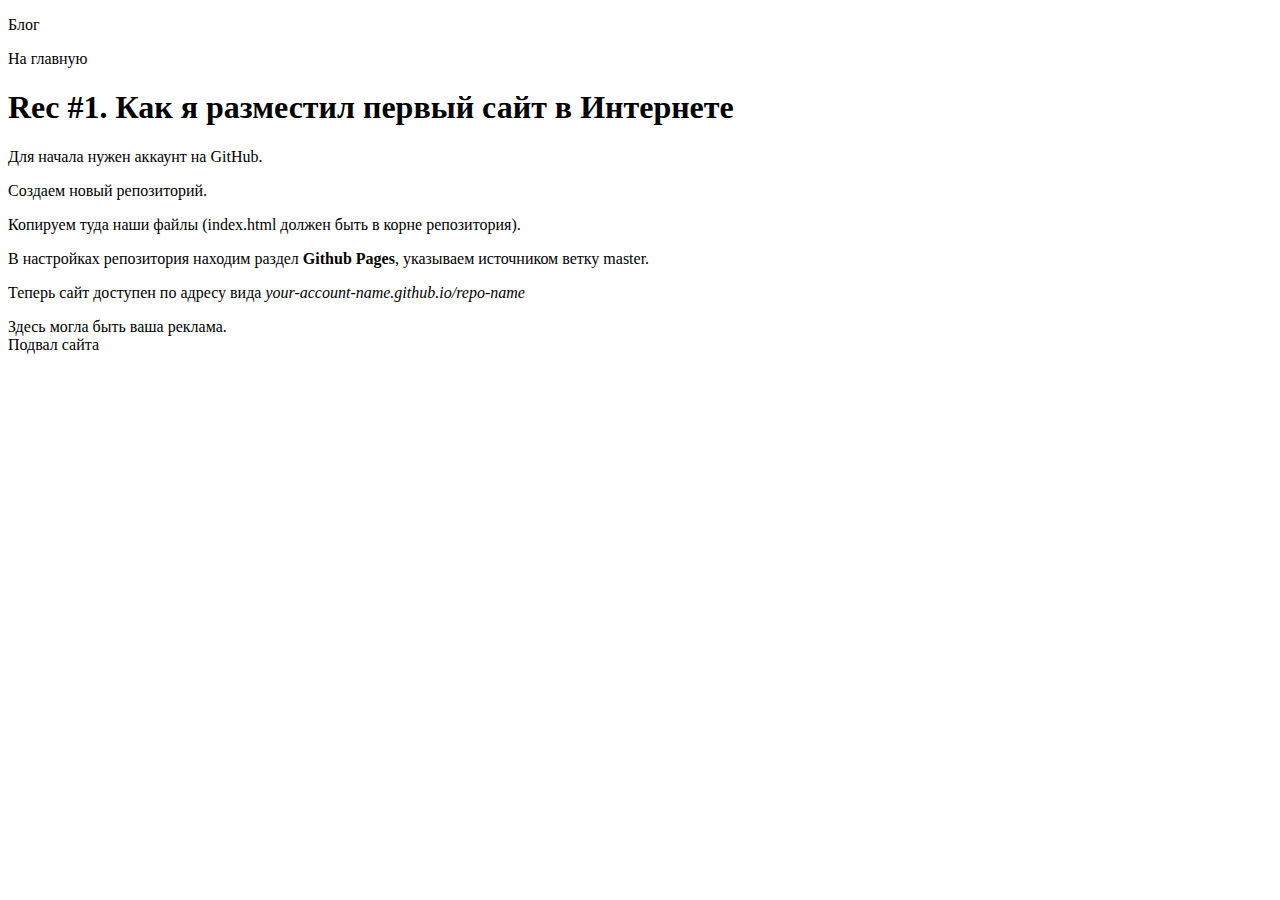
==== rec-1.html @ df6ae749 "add rec" ====
<!DOCTYPE html>
<html lang="ru">
  <head>
    <meta charset="utf-8">
    <title>Сайт начинающего it-специалиста</title>
    <link rel="stylesheet" href="outlines.css">
  </head>
  <body>
    <header>
      <p> Блог </p>
      <nav>
        На главную
      </nav>
    </header>
    <main>
      <article>
        <h1>Rec #1. Как я разместил первый сайт в Интернете</h1>

        <p>Для начала нужен аккаунт на GitHub.</p>
        <p>Создаем новый репозиторий.</p>
        <p>Копируем туда наши файлы (index.html должен быть в корне репозитория).</p>
        <p>В настройках репозитория находим раздел <b>Github Pages</b>, указываем источником ветку master.</p>
        <p>Теперь сайт доступен по адресу вида <i>your-account-name.github.io/repo-name</i></p>
      </article>
      <aside>
        Здесь могла быть ваша реклама.
      </aside>
    </main>
    <footer>
      Подвал сайта
    </footer>
  </body>
</html>
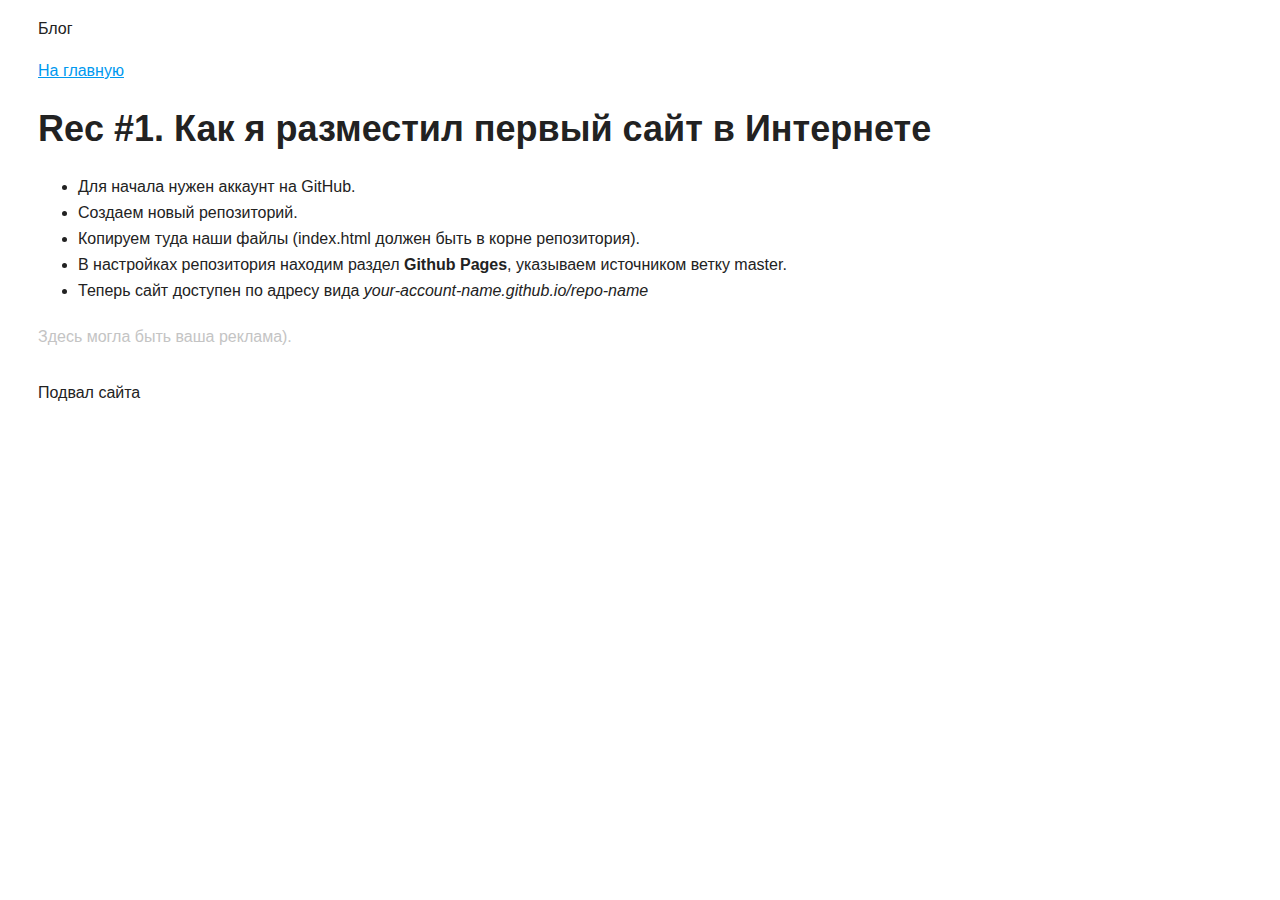
==== commit 251dfff7: "some commit" ====
--- a/rec-1.html
+++ b/rec-1.html
@@ -3,27 +3,39 @@
   <head>
     <meta charset="utf-8">
     <title>Сайт начинающего it-специалиста</title>
-    <link rel="stylesheet" href="outlines.css">
+    <link rel="stylesheet" href="style.css">
   </head>
   <body>
     <header>
       <p> Блог </p>
       <nav>
-        На главную
+        <a href="index.html">На главную</a>
       </nav>
     </header>
     <main>
       <article>
         <h1>Rec #1. Как я разместил первый сайт в Интернете</h1>
-
-        <p>Для начала нужен аккаунт на GitHub.</p>
-        <p>Создаем новый репозиторий.</p>
-        <p>Копируем туда наши файлы (index.html должен быть в корне репозитория).</p>
-        <p>В настройках репозитория находим раздел <b>Github Pages</b>, указываем источником ветку master.</p>
-        <p>Теперь сайт доступен по адресу вида <i>your-account-name.github.io/repo-name</i></p>
+        <UL>
+          <li>
+            Для начала нужен аккаунт на GitHub.
+          </li>
+          <li>
+            Создаем новый репозиторий.
+          </li>
+          <li>
+            Копируем туда наши файлы (index.html должен быть в корне репозитория).
+          </li>
+          <li>
+            В настройках репозитория находим раздел <b>Github Pages</b>, указываем источником ветку master.
+          </li>
+          <li>
+            Теперь сайт доступен по адресу вида <i>your-account-name.github.io/repo-name</i>
+          </li>
+        </UL>
+        
       </article>
       <aside>
-        Здесь могла быть ваша реклама.
+        Здесь могла быть ваша реклама).
       </aside>
     </main>
     <footer>
--- a/style.css
+++ b/style.css
@@ -0,0 +1,157 @@
+body {
+  padding: 0 30px;
+  font-size: 16px;
+  line-height: 26px;
+  font-family: "Arial", sans-serif;
+  color: #222222;
+
+  background: #ffffff url("img/bg-page.png") no-repeat top center;
+}
+
+h1 {
+  font-size: 36px;
+  line-height: normal;
+}
+
+h2 {
+  font-size: 20px;
+  line-height: normal;
+}
+
+aside {
+  margin: 20px 0;
+  color: #c4c4c4;
+}
+
+pre,
+code {
+  font-family: "Courier New", "Courier", monospace;
+  color: #6a2cce;
+}
+
+pre {
+  line-height: normal;
+}
+
+blockquote {
+  padding-left: 14px;
+  border-left: 2px solid #6a2cce;
+
+  color: #6a2cce;
+}
+
+cite {
+  color: #222222;
+}
+
+time {
+  color: #6a2cce;
+}
+
+a[href] {
+  color: #0099ef;
+  text-decoration: underline;
+}
+
+.avatar {
+  border-radius: 50%;
+}
+
+.blog-navigation {
+  margin-bottom: 30px;
+  padding: 20px;
+
+  background-color: #4470c4;
+  border: 5px solid #2d508f;
+
+  color: #ffffff;
+}
+
+.blog-navigation h2 {
+  margin-top: 0;
+}
+
+.blog-navigation ul {
+  list-style: none;
+  padding-left: 0;
+}
+
+.blog-navigation li {
+  margin-bottom: 5px;
+}
+
+.blog-navigation a {
+  color: #ffffff;
+}
+
+.skills dd {
+  margin: 0;
+  margin-bottom: 10px;
+
+  background-color: #e8e8e8;
+}
+
+.skills-level {
+  font-size: 12px;
+  text-align: center;
+  color: #ffffff;
+  background-color: #4470c4;
+}
+
+.skills-level-ok {
+  background-color: #47bb52;
+}
+
+.days {
+  list-style: none;
+  padding-left: 0;
+}
+
+figure {
+  margin-left: 0;
+  margin-right: 0;
+}
+
+figure img {
+  vertical-align: middle;
+  border: 8px solid rgb(202, 224, 248);
+}
+
+figcaption {
+  width: 502px;
+  padding-bottom: 8px;
+  font-size: 12px;
+  letter-spacing: 0.02em;
+  font-style: italic;
+  text-align: center;
+  background-color: rgb(202, 224, 248);
+}
+
+.pagination a {
+  display: inline-block;
+  margin-right: 30px;
+  margin-bottom: 15px;
+}
+
+.pagination {
+  text-align: center;
+  color: #888888;
+}
+
+.danger-text {
+  color: #ff4400;
+}
+
+.danger-block {
+  padding: 5px 10px;
+  background-color: #ffd0bf;
+}
+
+.no-danger-block {
+  padding: 5px 10px;
+  background-color: #c6f5f0;
+}
+
+footer {
+  margin-top: 30px;
+}
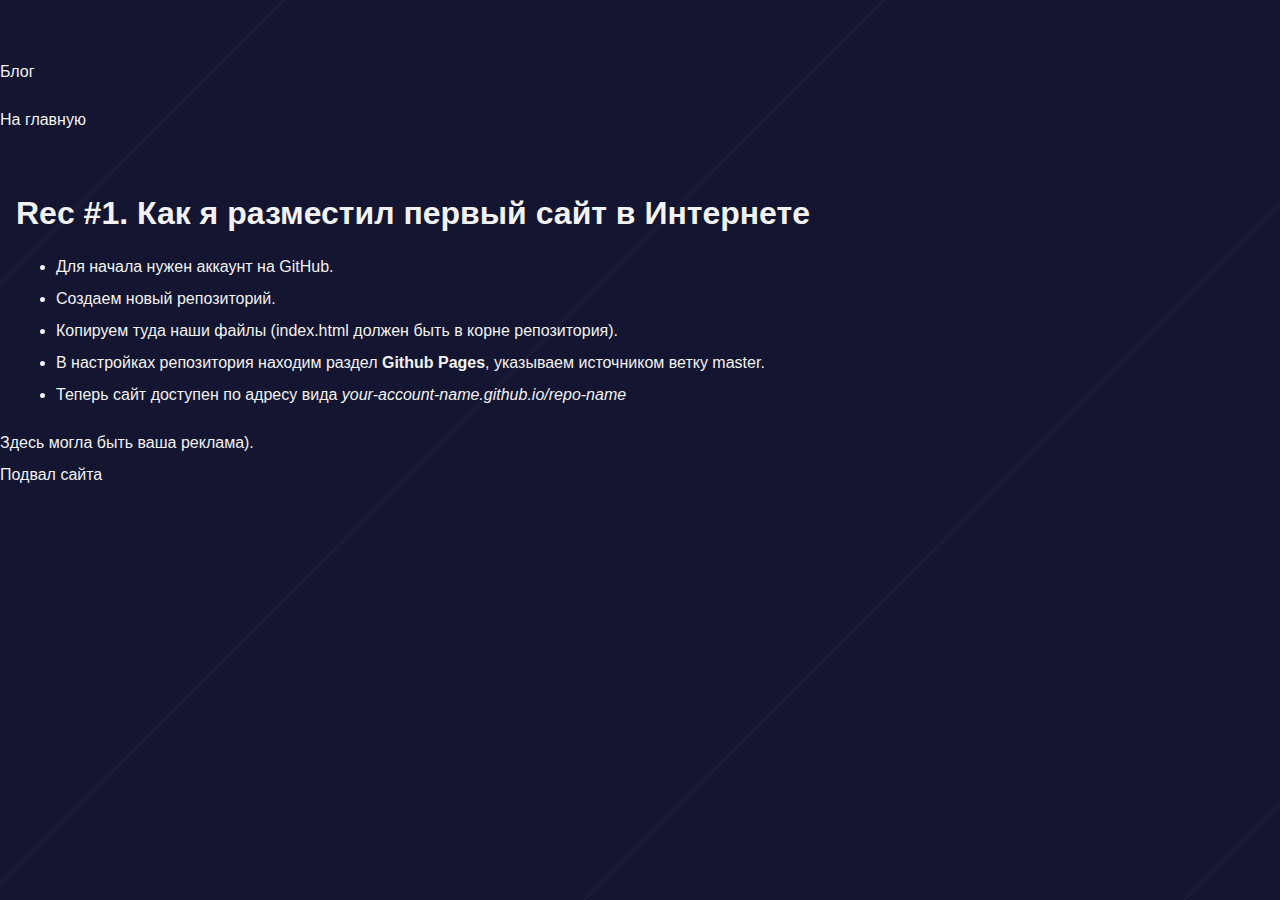
==== commit 5aacaa8d: "git from ide" ====
--- a/rec-1.html
+++ b/rec-1.html
@@ -2,18 +2,18 @@
 <html lang="ru">
   <head>
     <meta charset="utf-8">
-    <title>Сайт начинающего it-специалиста</title>
+    <title>Первый сайт на GitHub</title>
     <link rel="stylesheet" href="style.css">
   </head>
   <body>
-    <header>
+    <header class="page-header">
       <p> Блог </p>
       <nav>
         <a href="index.html">На главную</a>
       </nav>
     </header>
     <main>
-      <article>
+      <article class="container">
         <h1>Rec #1. Как я разместил первый сайт в Интернете</h1>
         <UL>
           <li>
@@ -32,7 +32,6 @@
             Теперь сайт доступен по адресу вида <i>your-account-name.github.io/repo-name</i>
           </li>
         </UL>
-        
       </article>
       <aside>
         Здесь могла быть ваша реклама).
--- a/style.css
+++ b/style.css
@@ -1,157 +1,325 @@
 body {
-  padding: 0 30px;
+  position: relative;
+  margin: 0;
+  min-width: 1408px;
+  font-family: "Montserrat", "Helvetica", "Arial", sans-serif;
   font-size: 16px;
+  line-height: 32px;
+  color: #f2f2f2;
+  background-color: #141530;
+  background-image: url("img/pattern-lines-hero.svg");
+  background-position: center;
+}
+
+.container {
+  max-width: 1408px;
+  margin: 0 auto;
+  padding: 0 16px;
+}
+
+.page-header {
+  margin: 0;
+  padding: 40px 0;
+}
+
+.page-header a,
+.page-footer a {
+  position: relative;
+  margin-right: 64px;
+  padding-bottom: 10px;
+  padding-top: 9px;
+  font-weight: 500;
+  text-decoration: none;
+  background-repeat: no-repeat;
+  background-position: left;
+  color: inherit;
+}
+
+.page-header a:focus,
+.page-header a:hover,
+.page-footer a:focus,
+.page-footer a:hover {
+  color: #f9dd79;
+}
+
+.page-header a::after,
+.page-footer a::after {
+  position: absolute;
+  content: "";
+  bottom: 0;
+  left: 0;
+  width: 0;
+  height: 2px;
+  background-color: #f9dd79;
+  transition: width 200ms;
+}
+
+.page-header a:hover::after,
+.page-footer a:hover::after {
+  width: 100%;
+}
+
+.header-email,
+.footer-email {
+  padding-left: 28px;
+  background-image: url("img/icon-email.svg");
+}
+
+.header-email:focus,
+.header-email:hover,
+.footer-email:focus,
+.footer-email:hover {
+  background-image: url("img/icon-email-alt.svg");
+}
+
+.header-phone,
+.footer-phone {
+  padding-left: 21px;
+  background-image: url("img/icon-phone.svg");
+}
+
+.header-phone:focus,
+.header-phone:hover,
+.footer-phone:focus,
+.footer-phone:hover {
+  background-image: url("img/icon-phone-alt.svg");
+}
+
+.page-header a:active,
+.page-footer a:active {
+  opacity: 0.5;
+}
+
+.hero-image {
+  position: relative;
+  padding-top: 200px;
+  height: 798px;
+  background-image: url("img/bg-html.png");
+  background-repeat: no-repeat;
+  background-position-x: center;
+  background-position-y: 48px;
+}
+
+.hero-image .container {
+  display: flex;
+  flex-direction: column;
+}
+
+.hero-image::before {
+  position: absolute;
+  content: "";
+  top: 24px;
+  left: calc(50vw - 32px);
+  width: 800px;
+  height: 800px;
+  background-image: url("img/hero-image.svg");
+  background-repeat: no-repeat;
+}
+
+.hero-image::after {
+  position: absolute;
+  content: "";
+  height: 200px;
+  width: 100%;
+  bottom: 0;
+  background-color: #0b0c23;
+  background-image: url("img/bg-tags.svg");
+  background-position: center;
+  background-repeat: no-repeat;
+  border-top: 2px solid #5053a8;
+}
+
+.heading {
+  z-index: 1;
+  order: 2;
+  margin: 0 0 0 -10px;
+  width: 815px;
+  font-size: 40px;
+  line-height: 80px;
+  font-weight: 500;
+}
+
+.hero-image p {
+  z-index: 1;
+  order: 1;
+  margin: 0;
+  padding: 32px 0;
+  padding-bottom: 16px;
+  font-size: 32px;
+  line-height: 48px;
+  color: #f9dd79;
+}
+
+.intro,
+.portfolio {
+  background-color: #141530;
+  background-image: url("img/pattern-lines.svg");
+  background-repeat: repeat-y;
+  background-position-x: center;
+}
+
+.intro {
+  padding-top: 160px;
+  padding-bottom: 120px;
+  min-height: 828px;
+}
+
+.subheading {
+  margin: 0 0 100px;
+  text-align: center;
+  font-size: 30px;
+  line-height: 60px;
+  font-weight: 500;
+  color: #f9dd79;
+}
+
+.intro .container {
+  position: relative;
+}
+
+.user-image {
+  position: absolute;
+  margin: 0;
+}
+
+.user-image img {
+  width: 640px;
+  height: 640px;
+  object-fit: cover;
+}
+
+.intro .container div {
+  margin-left: 720px;
+  margin-bottom: 56px;
+}
+
+.intro h3,
+.portfolio h3 {
+  margin: 0 0 16px;
+  font-size: 32px;
+  line-height: 40px;
+  font-weight: 500;
+}
+
+.intro p {
+  margin: 0;
+  z-index: 2;
+}
+
+.skills {
+  margin-bottom: 0;
+}
+
+.skills h3 {
+  margin-bottom: 40px;
+}
+
+.skills-list {
+  margin: 0;
+  padding: 0;
+}
+
+.skills-list dt {
+  margin: 0 0 8px;
+  padding-left: 46px;
+  height: 36px;
+  font-size: 24px;
+  letter-spacing: 1px;
+  background-repeat: no-repeat;
+  background-position: left;
+}
+
+.skill-html {
+  background-image: url("img/icon-html.svg");
+}
+
+.skill-css {
+  background-image: url("img/icon-css.svg");
+}
+
+.level {
+  margin: 0 0 40px;
+  height: 24px;
+  text-align: right;
+  background-color: #0b0c23;
+  box-shadow: inset 0 0 12px #070716;
+  border-radius: 12px;
+  overflow: hidden;
+}
+
+.skills .level div {
+  margin: 0;
+  height: 24px;
+  letter-spacing: 1px;
   line-height: 26px;
-  font-family: "Arial", sans-serif;
-  color: #222222;
-
-  background: #ffffff url("img/bg-page.png") no-repeat top center;
-}
-
-h1 {
-  font-size: 36px;
-  line-height: normal;
-}
-
-h2 {
-  font-size: 20px;
-  line-height: normal;
-}
-
-aside {
-  margin: 20px 0;
-  color: #c4c4c4;
-}
-
-pre,
-code {
-  font-family: "Courier New", "Courier", monospace;
-  color: #6a2cce;
-}
-
-pre {
-  line-height: normal;
-}
-
-blockquote {
-  padding-left: 14px;
-  border-left: 2px solid #6a2cce;
-
-  color: #6a2cce;
-}
-
-cite {
-  color: #222222;
-}
-
-time {
-  color: #6a2cce;
-}
-
-a[href] {
-  color: #0099ef;
-  text-decoration: underline;
-}
-
-.avatar {
-  border-radius: 50%;
-}
-
-.blog-navigation {
-  margin-bottom: 30px;
-  padding: 20px;
-
-  background-color: #4470c4;
-  border: 5px solid #2d508f;
-
-  color: #ffffff;
-}
-
-.blog-navigation h2 {
-  margin-top: 0;
-}
-
-.blog-navigation ul {
+  background-color: #5053a8;
+  background-image: url("img/progress-pattern.svg");
+}
+
+.portfolio {
+  margin: 0;
+  padding-bottom: 160px;
+}
+
+.projects {
+  margin: 0;
+  padding: 0;
   list-style: none;
-  padding-left: 0;
-}
-
-.blog-navigation li {
-  margin-bottom: 5px;
-}
-
-.blog-navigation a {
-  color: #ffffff;
-}
-
-.skills dd {
-  margin: 0;
-  margin-bottom: 10px;
-
-  background-color: #e8e8e8;
-}
-
-.skills-level {
-  font-size: 12px;
-  text-align: center;
-  color: #ffffff;
-  background-color: #4470c4;
-}
-
-.skills-level-ok {
-  background-color: #47bb52;
-}
-
-.days {
-  list-style: none;
-  padding-left: 0;
-}
-
-figure {
-  margin-left: 0;
-  margin-right: 0;
-}
-
-figure img {
-  vertical-align: middle;
-  border: 8px solid rgb(202, 224, 248);
-}
-
-figcaption {
-  width: 502px;
-  padding-bottom: 8px;
-  font-size: 12px;
-  letter-spacing: 0.02em;
-  font-style: italic;
-  text-align: center;
-  background-color: rgb(202, 224, 248);
-}
-
-.pagination a {
+}
+
+.projects li {
+  position: relative;
+  min-height: 256px;
+  margin: 0 0 100px;
+  padding-left: 528px;
+}
+
+.project-image {
+  position: absolute;
+  top: 0;
+  left: 0;
+  margin: 0;
+}
+
+.project-image img {
+  width: 448px;
+  height: 256px;
+  object-fit: cover;
+}
+
+.projects p {
+  margin: 0 0 32px;
+}
+
+.button {
+  margin: 0;
+  padding: 8px 24px;
   display: inline-block;
-  margin-right: 30px;
-  margin-bottom: 15px;
-}
-
-.pagination {
-  text-align: center;
-  color: #888888;
-}
-
-.danger-text {
-  color: #ff4400;
-}
-
-.danger-block {
-  padding: 5px 10px;
-  background-color: #ffd0bf;
-}
-
-.no-danger-block {
-  padding: 5px 10px;
-  background-color: #c6f5f0;
-}
-
-footer {
-  margin-top: 30px;
-}
+  vertical-align: baseline;
+  font-size: 14px;
+  font-weight: 500;
+  letter-spacing: 1px;
+  text-decoration: none;
+  text-transform: uppercase;
+  color: #0b0c23;
+  background-color: #f9dd79;
+  box-shadow: 0 4px 16px rgba(249, 221, 121, 0.4);
+  border-radius: 24px;
+  transition: background-color 100ms, box-shadow 100ms;
+}
+
+.button:focus,
+.button:hover {
+  background-color: #f9e7a8;
+  box-shadow: 0 4px 32px rgba(249, 221, 121, 0.6);
+}
+
+.button:active {
+  background-color: #b69e4b;
+  box-shadow: none;
+}
+
+.page-footer {
+  padding: 40px 0;
+  background-color: #212349;
+}